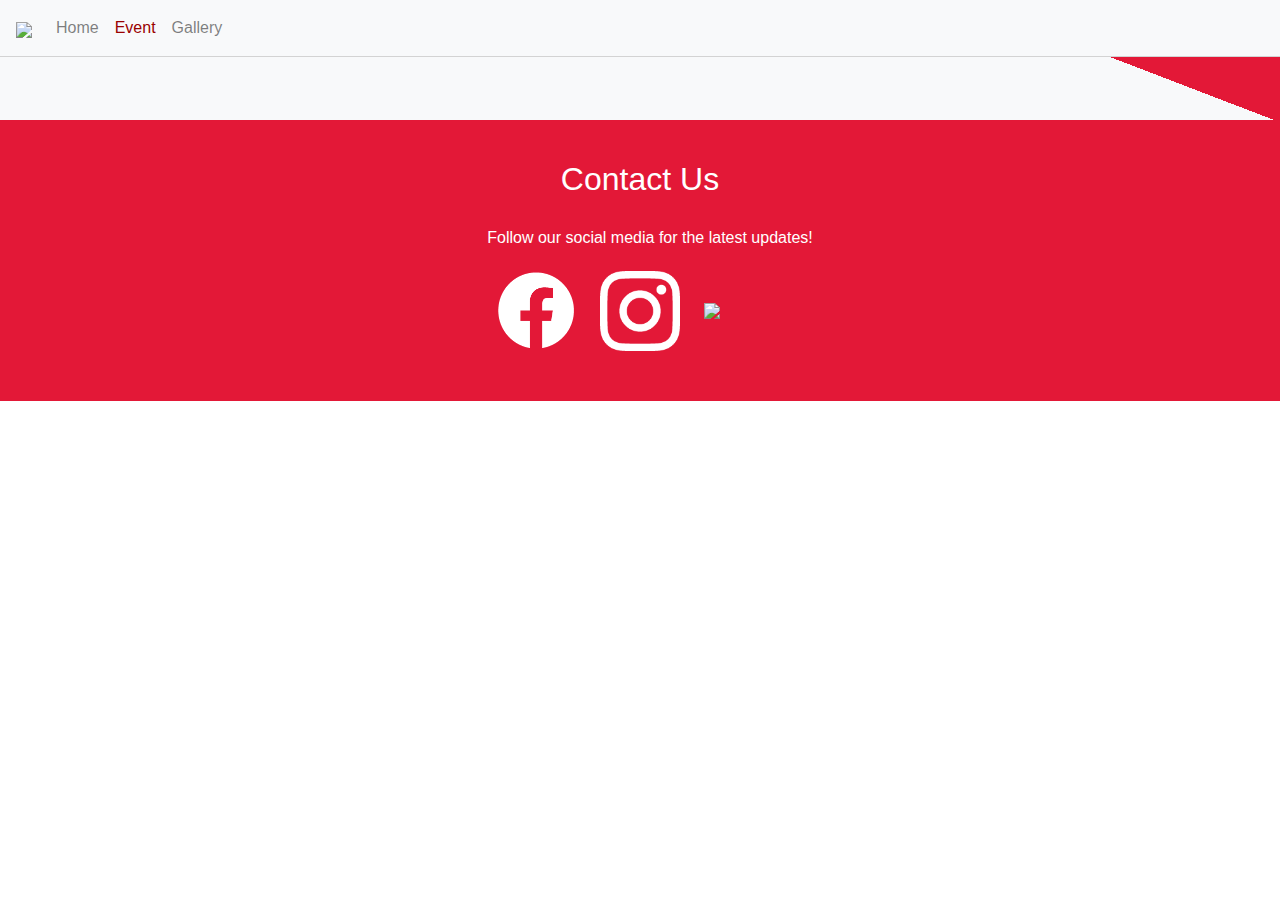
==== event.html @ 3f48f4ad "Merge branch 'master' of https://github.com/StephenHwang156/york-badminton-club" ====
<!DOCTYPE html>

<head>
    <meta charset="utf-8">
    <meta http-equiv="X-UA-Compatible" content="IE=edge,chrome=1">
    <title>YorkU Badminton Club</title>
    <meta name="description" content="York University Recreational Badminton Club">
    <meta name="author" content="Stephen Hwang and Benson Su">
    <meta name="viewport" content="width=device-width">
    <link rel="icon" href="images/favicon/lions-logo.png">
    <!-- Place favicon.ico and apple-touch-icon.png in the root directory -->

    <link rel="stylesheet" href="css/gallery.css">
    <link rel="stylesheet" href="css/main.css">
    <link rel="stylesheet" href="https://stackpath.bootstrapcdn.com/bootstrap/4.3.1/css/bootstrap.min.css" integrity="sha384-ggOyR0iXCbMQv3Xipma34MD+dH/1fQ784/j6cY/iJTQUOhcWr7x9JvoRxT2MZw1T" crossorigin="anonymous">

    <script defer src="https://code.jquery.com/jquery-3.4.1.min.js" integrity="sha256-CSXorXvZcTkaix6Yvo6HppcZGetbYMGWSFlBw8HfCJo=" crossorigin="anonymous"></script>
    <script defer src="https://cdnjs.cloudflare.com/ajax/libs/popper.js/1.14.7/umd/popper.min.js" integrity="sha384-UO2eT0CpHqdSJQ6hJty5KVphtPhzWj9WO1clHTMGa3JDZwrnQq4sF86dIHNDz0W1" crossorigin="anonymous"></script>
    <script defer src="https://stackpath.bootstrapcdn.com/bootstrap/4.3.1/js/bootstrap.min.js" integrity="sha384-JjSmVgyd0p3pXB1rRibZUAYoIIy6OrQ6VrjIEaFf/nJGzIxFDsf4x0xIM+B07jRM" crossorigin="anonymous"></script>
    <script defer src="js/gallery.js"></script>
</head>

<body>
    <!-- Add your site or application content here -->
    <nav id="navbar" class="navbar navbar-expand-lg navbar-light bg-light">
        <button class="navbar-toggler" type="button" data-toggle="collapse" data-target="#navbarTogglerDemo03" aria-controls="navbarTogglerDemo03" aria-expanded="false" aria-label="Toggle navigation">
              <span class="navbar-toggler-icon"></span>
            </button>
        <a class="navbar-brand" href="#"><img id="navbar-logo" src="images/favicon/lions-logo.png"></a>

        <div class="collapse navbar-collapse" id="navbarTogglerDemo03">
            <ul class="navbar-nav mr-auto mt-2 mt-lg-0">
                <li class="nav-item">
                    <a class="nav-link" href="index.html">Home <span class="sr-only">(current)</span></a>
                </li>
                <li class="nav-item active">
                    <a class="nav-link" href="event.html">Event</a>
                </li>
                <li class="nav-item">
                    <a class="nav-link" href="gallery.html">Gallery</a>
                </li>
            </ul>
        </div>
    </nav>
    <section class="background" id="gallery">
        <P>LALALALALA</P>
    </section>
    <section class="subsection gallery-page" id="contact">
        <h2>Contact Us</h2>
        <p>Follow our social media for the latest updates!</p>
        <a target="_blank" href="https://www.facebook.com/groups/YUBadminton/"><img src="images/favicon/facebook-logo.png"></a>
        <a target="_blank" href="https://www.instagram.com/yubadmintonclub/"><img src="images/favicon/instagram-logo.png"></a>
        <a target="_blank" href="mailto:yubcinfo@gmail.com"><img src="images/favicon/email-icon.png"></a>
    </section>

</body>

</html>
---- css/gallery.css ----
html,
body {
    height: 100%;
}

h2 {
    text-align: center;
    font-size: 32px;
}

section {
    padding: 40px;
}

section:nth-child(even) {
    background-color: #f8f9fa;
}

section:nth-child(odd) {
    background-color: #e31837;
    color: white;
}

#navbar {
    position: fixed;
    width: 100%;
    z-index: 99;
    border-bottom: solid 1px lightgrey;
}

#navbar-logo {
    height: 50px;
}

#navbar a.nav-link {
    transition: 0.4s;
}

#navbar .active a.nav-link {
    color: #9a0100;
}

#navbar a.nav-link:hover {
    color: #9a0100;
    transition: 0.4s;
}

#contact {
    text-align: center;
    padding: 40px;
}

#contact img,
#contact p {
    display: inline-block;
    width: 80px;
    margin: 10px;
}

#contact p {
    width: 100%;
    margin-top: 20px;
}

#contact-email {
    vertical-align: middle;
    font-size: 126px;
}

#hero h2 {
    position: relative;
    top: calc(10% + 77px);
    font-size: 4.5vw;
    font-weight: bold;
}

#canvas {
    max-width: 1800px;
    margin: 10px auto;
    padding: 75px;
}

.background {
    background-color: #e31837;
    background-image: -webkit-linear-gradient(249deg, #e31837 20%, #f8f9fa 20%);
}

.grid-container {
    display: flex;
    flex-wrap: wrap;
    padding: 0 4px;
}

.grid-container img {
    margin-top: 8px;
    vertical-align: middle;
    width: 100%;
}

.column-1 {
    flex: 25%;
    max-width: 25%;
    padding: 0 4px;
}

.column-2 {
    flex: 25%;
    max-width: 25%;
    padding: 0 4px;
}

.column-3 {
    flex: 25%;
    max-width: 25%;
    padding: 0 4px;
}

.column-4 {
    flex: 25%;
    max-width: 25%;
    padding: 0 4px;
}

.top-images {
    flex: 50%;
}

.lb-number {
    display: none;
}

@media screen and (max-width: 991px) {
    .background {
        background-color: #e31837;
        background-image: -webkit-linear-gradient(249deg, #e31837 3.2%, #f8f9fa 3.2%);
    }
    .column-1 {
        flex: 100%;
        max-width: 100%;
        padding: 0 4px;
    }
    .column-2 {
        flex: 100%;
        max-width: 100%;
        padding: 0 4px;
    }
    .column-3 {
        flex: 100%;
        max-width: 100%;
        padding: 0 4px;
    }
    .column-4 {
        flex: 100%;
        max-width: 100%;
        padding: 0 4px;
    }
}
---- css/main.css ----
html,
body {
    height: 100%;
}

h2 {
    text-align: center;
    font-size: 32px;
}

body a:hover {
    text-decoration: none;
    color: unset;
}

section {
    padding: 40px;
}

section:nth-child(odd) {
    background-color: #f8f9fa;
}

section:nth-child(even) {
    background-color: #e31837;
    color: white;
}

#navbar {
    position: fixed;
    width: 100%;
    z-index: 99;
    border-bottom: solid 1px lightgrey;
}

#navbar-logo {
    height: 50px;
}

#navbar a.nav-link {
    transition: 0.4s;
}

#navbar .active a.nav-link {
    color: #9a0100;
}

#navbar a.nav-link:hover {
    color: #9a0100;
    transition: 0.4s;
}

#contact {
    text-align: center;
    padding: 40px 20px;
}

#contact.gallery-page {
    background: #e31837;
    color: white;
}

#contact img,
#contact p {
    display: inline-block;
    width: 80px;
    margin: 10px;
}

#contact p {
    width: 100%;
    margin-top: 20px;
}

#contact-email {
    vertical-align: middle;
    font-size: 126px;
}


/*
#hero {
    background: linear-gradient(
        rgba(255, 255, 255, 0.65), 
        rgba(255, 255, 255, 0)),
         url('../images/backgrounds/background_1.jpg');
    background-position: center;
    background-repeat: no-repeat;
    background-size: cover;
    background-attachment: fixed;

    padding-top: 96px;
    height: 100%;
    width: 100%;
}
*/

#hero {
    height: 100%;
}

#hero h2 {
    position: relative;
    top: calc(8% + 65px);
    font-size: 4.5vw;
    font-weight: bold;
    color: black;
}

#hero .title-split-2 {
    left: 14%;
    display: inline-block;
    position: relative;
}

#hero .gist {
    color: white;
    position: relative;
    text-align: right;
    width: 35%;
    top: calc(40% + 65px);
    left: 15%;
}

.diagonal-split-background {
    background-color: #e31837;
    background-image: -webkit-linear-gradient(69deg, #e31837 48%, #f8f9fa 48%);
}

#schedule #gym-img {
    width: 35%;
    margin: 0 2.5% 2.5% 2.5%;
    border: solid 15px #f8f9fa;
}

#schedule article {
    display: inline-block;
    vertical-align: top;
    text-align: left;
    margin-left: 5%;
}

#schedule a {
    text-decoration: underline;
    color: unset;
}

#faq {
    text-align: center;
    transition: 0.8s ease;
    max-height: 170px;
    overflow: hidden;
}

#faq-toggle {
    transition: 0.8s ease;
    height: 50px;
    cursor: pointer;
    margin-bottom: 35px;
}

#faq-toggle.collapse {
    transform: rotate(180deg);
    display: inline;
}

#faq p:not(:last-child) {
    margin-bottom: 40px;
}

#hyperlink {
    color: white;
    text-decoration: none;
    background-color: none;
}

@media screen and (max-width: 1200px) {
    #hero .gist {
        text-align: left;
        width: 50%;
        left: 140px;
        top: calc(45% + 100px);
    }
}

@media screen and (max-width: 600px) {
    #hero h2 {
        font-size: 9vw;
    }
    #hero .gist {
        text-align: left;
        width: 100%;
        left: 0;
        top: calc(40% + 100px);
    }
    #schedule #gym-img {
        display: none;
    }
}

@media screen and (max-width: 375px) {
    #hero .gist {
        top: calc(35% + 100px);
    }
}

@media screen and (max-width: 320px) {
    #hero .gist {
        top: calc(30% + 100px);
    }
}


/* @media screen and (max-width: 600px) {
    #hero .gist {
        top: calc(35% + 100px);
    }
} */

#announcements {
    text-align: center;
}

#announcements .ann-message {
    margin-top: 30px;
}

#announcements .ann-title {
    margin: 0;
    font-size: 1.3rem;
}

#announcements .ann-date {
    font-style: oblique;
    margin: 0;
}

#announcements .ann-content {
    margin-top: 20px;
    margin-bottom: 0;
}
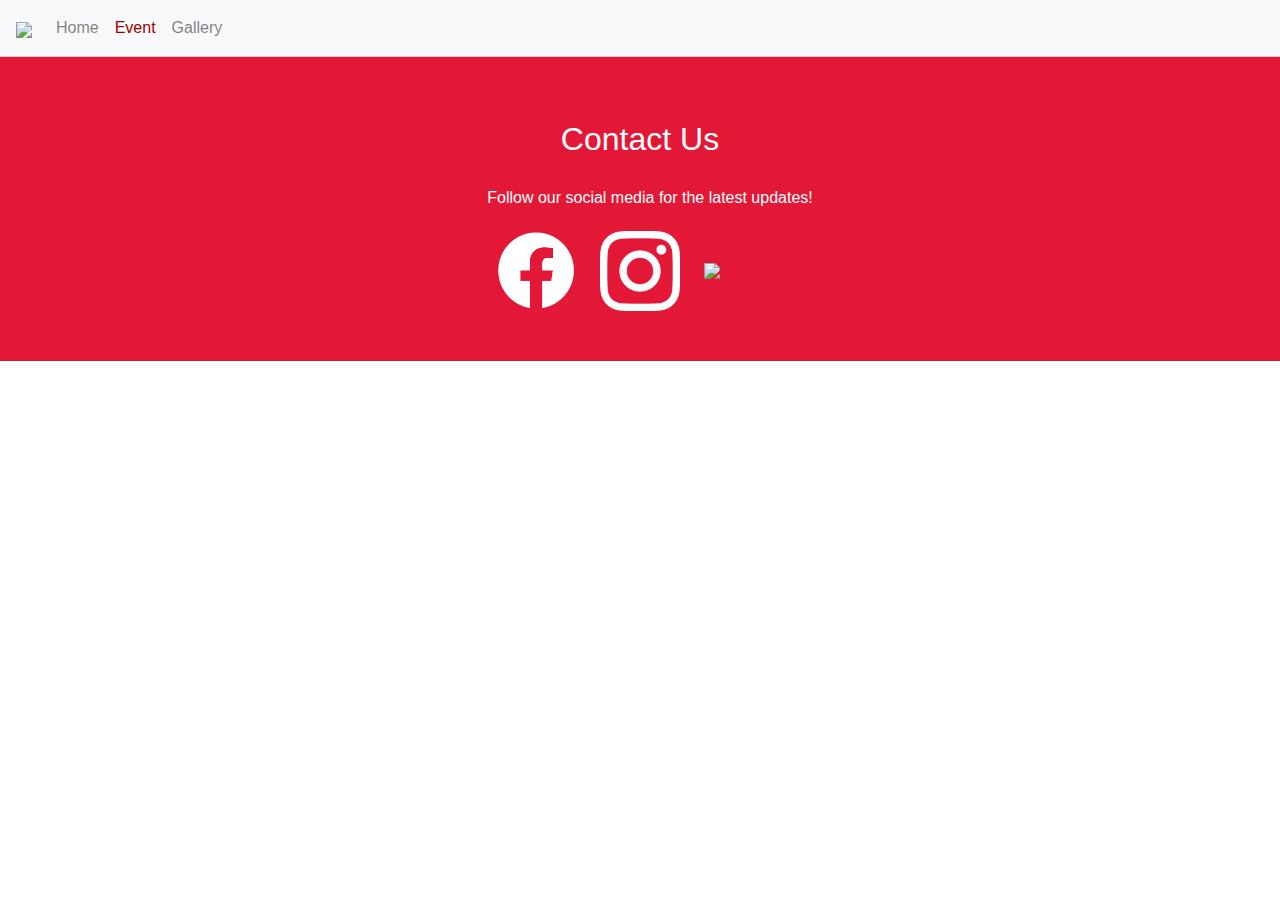
==== commit 6162a95a: "testing" ====
--- a/event.html
+++ b/event.html
@@ -11,7 +11,7 @@
     <!-- Place favicon.ico and apple-touch-icon.png in the root directory -->
 
     <link rel="stylesheet" href="css/gallery.css">
-    <link rel="stylesheet" href="css/main.css">
+    <link rel="stylesheet" href="css/event.css">
     <link rel="stylesheet" href="https://stackpath.bootstrapcdn.com/bootstrap/4.3.1/css/bootstrap.min.css" integrity="sha384-ggOyR0iXCbMQv3Xipma34MD+dH/1fQ784/j6cY/iJTQUOhcWr7x9JvoRxT2MZw1T" crossorigin="anonymous">
 
     <script defer src="https://code.jquery.com/jquery-3.4.1.min.js" integrity="sha256-CSXorXvZcTkaix6Yvo6HppcZGetbYMGWSFlBw8HfCJo=" crossorigin="anonymous"></script>
@@ -42,8 +42,16 @@
             </ul>
         </div>
     </nav>
-    <section class="background" id="gallery">
-        <P>LALALALALA</P>
+    <section class="subsection" id="announcements">
+        <!--
+          <h2>Announcements</h2>
+          <div class="ann-message">
+            <h3 class="ann-title">Club Cancelled</h3>
+            <p class="ann-date">November 2020</p>
+            <p class="ann-content">yeet skeet the holy sheet, yeet skeet the holy sheet yeet skeet the holy sheet yeet skeet the holy sheetyeet skeet the holy sheetyeet skeet the holy sheet</p>
+            <a class="ann-url" href="google.com">See Details</a>
+          </div>
+          -->
     </section>
     <section class="subsection gallery-page" id="contact">
         <h2>Contact Us</h2>
--- a/css/event.css
+++ b/css/event.css
@@ -0,0 +1,241 @@
+html,
+body {
+    height: 100%;
+}
+
+h2 {
+    text-align: center;
+    font-size: 32px;
+}
+
+body a:hover {
+    text-decoration: none;
+    color: unset;
+}
+
+section {
+    padding: 40px;
+}
+
+section:nth-child(odd) {
+    background-color: #f8f9fa;
+}
+
+section:nth-child(even) {
+    background-color: #e31837;
+    color: white;
+}
+
+#navbar {
+    position: fixed;
+    width: 100%;
+    z-index: 99;
+    border-bottom: solid 1px lightgrey;
+}
+
+#navbar-logo {
+    height: 50px;
+}
+
+#navbar a.nav-link {
+    transition: 0.4s;
+}
+
+#navbar .active a.nav-link {
+    color: #9a0100;
+}
+
+#navbar a.nav-link:hover {
+    color: #9a0100;
+    transition: 0.4s;
+}
+
+#contact {
+    text-align: center;
+    padding: 40px 20px;
+}
+
+#contact.gallery-page {
+    background: #e31837;
+    color: white;
+}
+
+#contact img,
+#contact p {
+    display: inline-block;
+    width: 80px;
+    margin: 10px;
+}
+
+#contact p {
+    width: 100%;
+    margin-top: 20px;
+}
+
+#contact-email {
+    vertical-align: middle;
+    font-size: 126px;
+}
+
+
+/*
+#hero {
+    background: linear-gradient(
+        rgba(255, 255, 255, 0.65), 
+        rgba(255, 255, 255, 0)),
+         url('../images/backgrounds/background_1.jpg');
+    background-position: center;
+    background-repeat: no-repeat;
+    background-size: cover;
+    background-attachment: fixed;
+
+    padding-top: 96px;
+    height: 100%;
+    width: 100%;
+}
+*/
+
+#hero {
+    height: 100%;
+}
+
+#hero h2 {
+    position: relative;
+    top: calc(8% + 65px);
+    font-size: 4.5vw;
+    font-weight: bold;
+    color: black;
+}
+
+#hero .title-split-2 {
+    left: 14%;
+    display: inline-block;
+    position: relative;
+}
+
+#hero .gist {
+    color: white;
+    position: relative;
+    text-align: right;
+    width: 35%;
+    top: calc(40% + 65px);
+    left: 15%;
+}
+
+.diagonal-split-background {
+    background-color: #e31837;
+    background-image: -webkit-linear-gradient(69deg, #e31837 48%, #f8f9fa 48%);
+}
+
+#schedule #gym-img {
+    width: 35%;
+    margin: 0 2.5% 2.5% 2.5%;
+    border: solid 15px #f8f9fa;
+}
+
+#schedule article {
+    display: inline-block;
+    vertical-align: top;
+    text-align: left;
+    margin-left: 5%;
+}
+
+#schedule a {
+    text-decoration: underline;
+    color: unset;
+}
+
+#faq {
+    text-align: center;
+    transition: 0.8s ease;
+    max-height: 170px;
+    overflow: hidden;
+}
+
+#faq-toggle {
+    transition: 0.8s ease;
+    height: 50px;
+    cursor: pointer;
+    margin-bottom: 35px;
+}
+
+#faq-toggle.collapse {
+    transform: rotate(180deg);
+    display: inline;
+}
+
+#faq p:not(:last-child) {
+    margin-bottom: 40px;
+}
+
+#hyperlink {
+    color: white;
+    text-decoration: none;
+    background-color: none;
+}
+
+@media screen and (max-width: 1200px) {
+    #hero .gist {
+        text-align: left;
+        width: 50%;
+        left: 140px;
+        top: calc(45% + 100px);
+    }
+}
+
+@media screen and (max-width: 600px) {
+    #hero h2 {
+        font-size: 9vw;
+    }
+    #hero .gist {
+        text-align: left;
+        width: 100%;
+        left: 0;
+        top: calc(40% + 100px);
+    }
+    #schedule #gym-img {
+        display: none;
+    }
+}
+
+@media screen and (max-width: 375px) {
+    #hero .gist {
+        top: calc(35% + 100px);
+    }
+}
+
+@media screen and (max-width: 320px) {
+    #hero .gist {
+        top: calc(30% + 100px);
+    }
+}
+
+
+/* @media screen and (max-width: 600px) {
+    #hero .gist {
+        top: calc(35% + 100px);
+    }
+} */
+
+#announcements {
+    text-align: center;
+}
+
+#announcements .ann-message {
+    margin-top: 30px;
+}
+
+#announcements .ann-title {
+    margin: 0;
+    font-size: 1.3rem;
+}
+
+#announcements .ann-date {
+    font-style: oblique;
+    margin: 0;
+}
+
+#announcements .ann-content {
+    margin-top: 20px;
+    margin-bottom: 0;
+}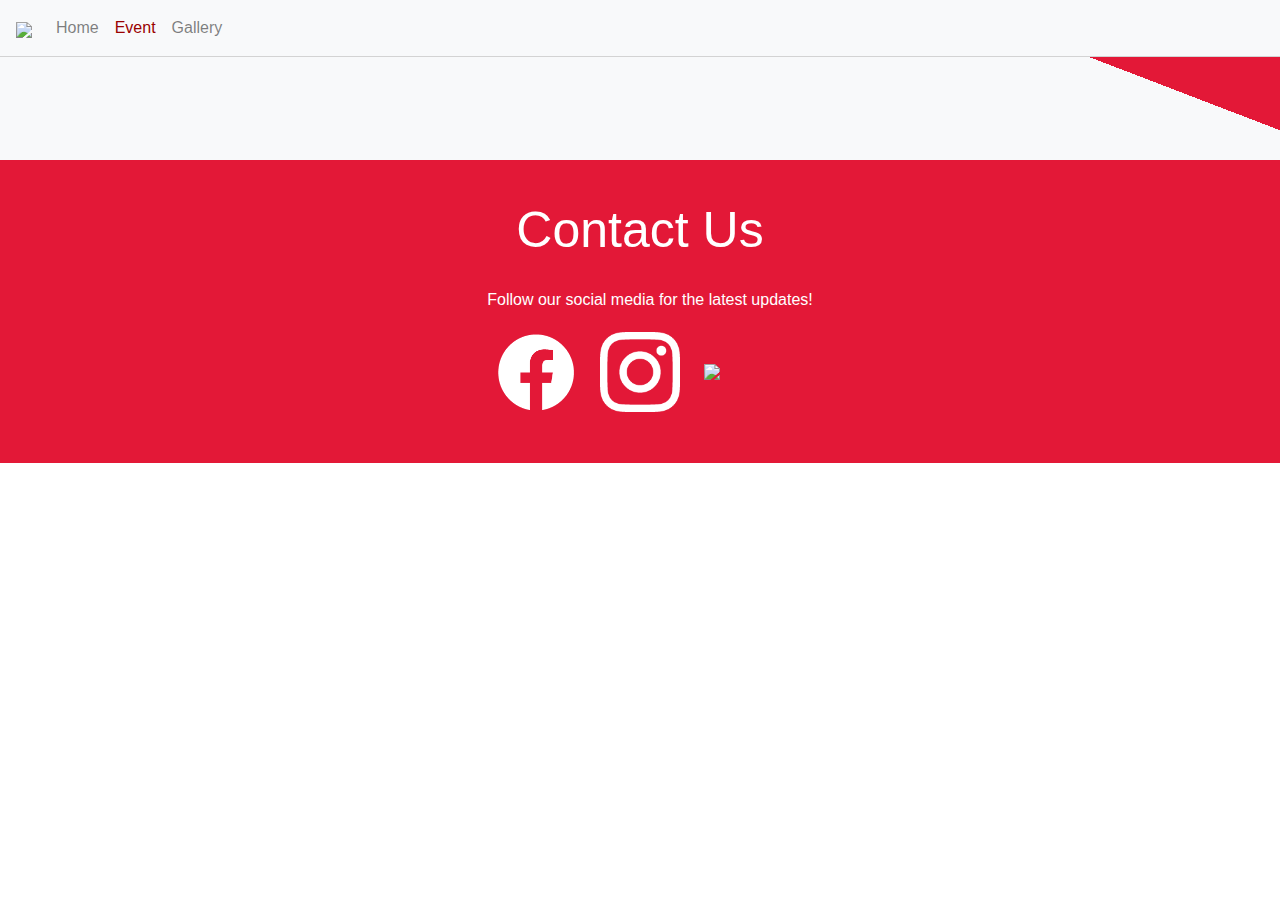
==== commit aa11c173: "Merge branch 'master' into md-editor" ====
--- a/event.html
+++ b/event.html
@@ -10,14 +10,13 @@
     <link rel="icon" href="images/favicon/lions-logo.png">
     <!-- Place favicon.ico and apple-touch-icon.png in the root directory -->
 
-    <link rel="stylesheet" href="css/gallery.css">
     <link rel="stylesheet" href="css/event.css">
     <link rel="stylesheet" href="https://stackpath.bootstrapcdn.com/bootstrap/4.3.1/css/bootstrap.min.css" integrity="sha384-ggOyR0iXCbMQv3Xipma34MD+dH/1fQ784/j6cY/iJTQUOhcWr7x9JvoRxT2MZw1T" crossorigin="anonymous">
 
     <script defer src="https://code.jquery.com/jquery-3.4.1.min.js" integrity="sha256-CSXorXvZcTkaix6Yvo6HppcZGetbYMGWSFlBw8HfCJo=" crossorigin="anonymous"></script>
     <script defer src="https://cdnjs.cloudflare.com/ajax/libs/popper.js/1.14.7/umd/popper.min.js" integrity="sha384-UO2eT0CpHqdSJQ6hJty5KVphtPhzWj9WO1clHTMGa3JDZwrnQq4sF86dIHNDz0W1" crossorigin="anonymous"></script>
     <script defer src="https://stackpath.bootstrapcdn.com/bootstrap/4.3.1/js/bootstrap.min.js" integrity="sha384-JjSmVgyd0p3pXB1rRibZUAYoIIy6OrQ6VrjIEaFf/nJGzIxFDsf4x0xIM+B07jRM" crossorigin="anonymous"></script>
-    <script defer src="js/gallery.js"></script>
+    <script defer src="js/event.js"></script>
 </head>
 
 <body>
@@ -42,16 +41,17 @@
             </ul>
         </div>
     </nav>
-    <section class="subsection" id="announcements">
-        <!--
-          <h2>Announcements</h2>
-          <div class="ann-message">
-            <h3 class="ann-title">Club Cancelled</h3>
-            <p class="ann-date">November 2020</p>
-            <p class="ann-content">yeet skeet the holy sheet, yeet skeet the holy sheet yeet skeet the holy sheet yeet skeet the holy sheetyeet skeet the holy sheetyeet skeet the holy sheet</p>
-            <a class="ann-url" href="google.com">See Details</a>
-          </div>
-          -->
+    <section class="background">
+        <section class="subsection" id="events">
+            <!-- <h2>Events</h2>
+            <div class="ann-message">
+                <h3 class="ann-title">Club Cancelled</h3>
+                <p class="ann-date">November 2020</p>
+                <p class="ann-content">yeet skeet the holy sheet, yeet skeet the holy sheet yeet skeet the holy sheet yeet skeet the holy sheetyeet skeet the holy sheetyeet skeet the holy sheet</p>
+                <a class="ann-url" href="google.com">See Details</a>
+            </div> -->
+
+        </section>
     </section>
     <section class="subsection gallery-page" id="contact">
         <h2>Contact Us</h2>
--- a/css/event.css
+++ b/css/event.css
@@ -5,7 +5,7 @@
 
 h2 {
     text-align: center;
-    font-size: 32px;
+    font-size: 50px;
 }
 
 body a:hover {
@@ -17,13 +17,13 @@
     padding: 40px;
 }
 
-section:nth-child(odd) {
-    background-color: #f8f9fa;
+.background {
+    background-color: #e31837;
+    background-image: -webkit-linear-gradient(249deg, #e31837 20%, #f8f9fa 20%);
 }
 
-section:nth-child(even) {
-    background-color: #e31837;
-    color: white;
+.subsection h2 {
+    font-size: 50px;
 }
 
 #navbar {
@@ -77,24 +77,6 @@
     font-size: 126px;
 }
 
-
-/*
-#hero {
-    background: linear-gradient(
-        rgba(255, 255, 255, 0.65), 
-        rgba(255, 255, 255, 0)),
-         url('../images/backgrounds/background_1.jpg');
-    background-position: center;
-    background-repeat: no-repeat;
-    background-size: cover;
-    background-attachment: fixed;
-
-    padding-top: 96px;
-    height: 100%;
-    width: 100%;
-}
-*/
-
 #hero {
     height: 100%;
 }
@@ -125,47 +107,6 @@
 .diagonal-split-background {
     background-color: #e31837;
     background-image: -webkit-linear-gradient(69deg, #e31837 48%, #f8f9fa 48%);
-}
-
-#schedule #gym-img {
-    width: 35%;
-    margin: 0 2.5% 2.5% 2.5%;
-    border: solid 15px #f8f9fa;
-}
-
-#schedule article {
-    display: inline-block;
-    vertical-align: top;
-    text-align: left;
-    margin-left: 5%;
-}
-
-#schedule a {
-    text-decoration: underline;
-    color: unset;
-}
-
-#faq {
-    text-align: center;
-    transition: 0.8s ease;
-    max-height: 170px;
-    overflow: hidden;
-}
-
-#faq-toggle {
-    transition: 0.8s ease;
-    height: 50px;
-    cursor: pointer;
-    margin-bottom: 35px;
-}
-
-#faq-toggle.collapse {
-    transform: rotate(180deg);
-    display: inline;
-}
-
-#faq p:not(:last-child) {
-    margin-bottom: 40px;
 }
 
 #hyperlink {
@@ -210,32 +151,25 @@
     }
 }
 
-
-/* @media screen and (max-width: 600px) {
-    #hero .gist {
-        top: calc(35% + 100px);
-    }
-} */
-
-#announcements {
+#events {
     text-align: center;
 }
 
-#announcements .ann-message {
+#events .ann-message {
     margin-top: 30px;
 }
 
-#announcements .ann-title {
+#events .ann-title {
     margin: 0;
     font-size: 1.3rem;
 }
 
-#announcements .ann-date {
+#events .ann-date {
     font-style: oblique;
     margin: 0;
 }
 
-#announcements .ann-content {
+#events .ann-content {
     margin-top: 20px;
     margin-bottom: 0;
 }